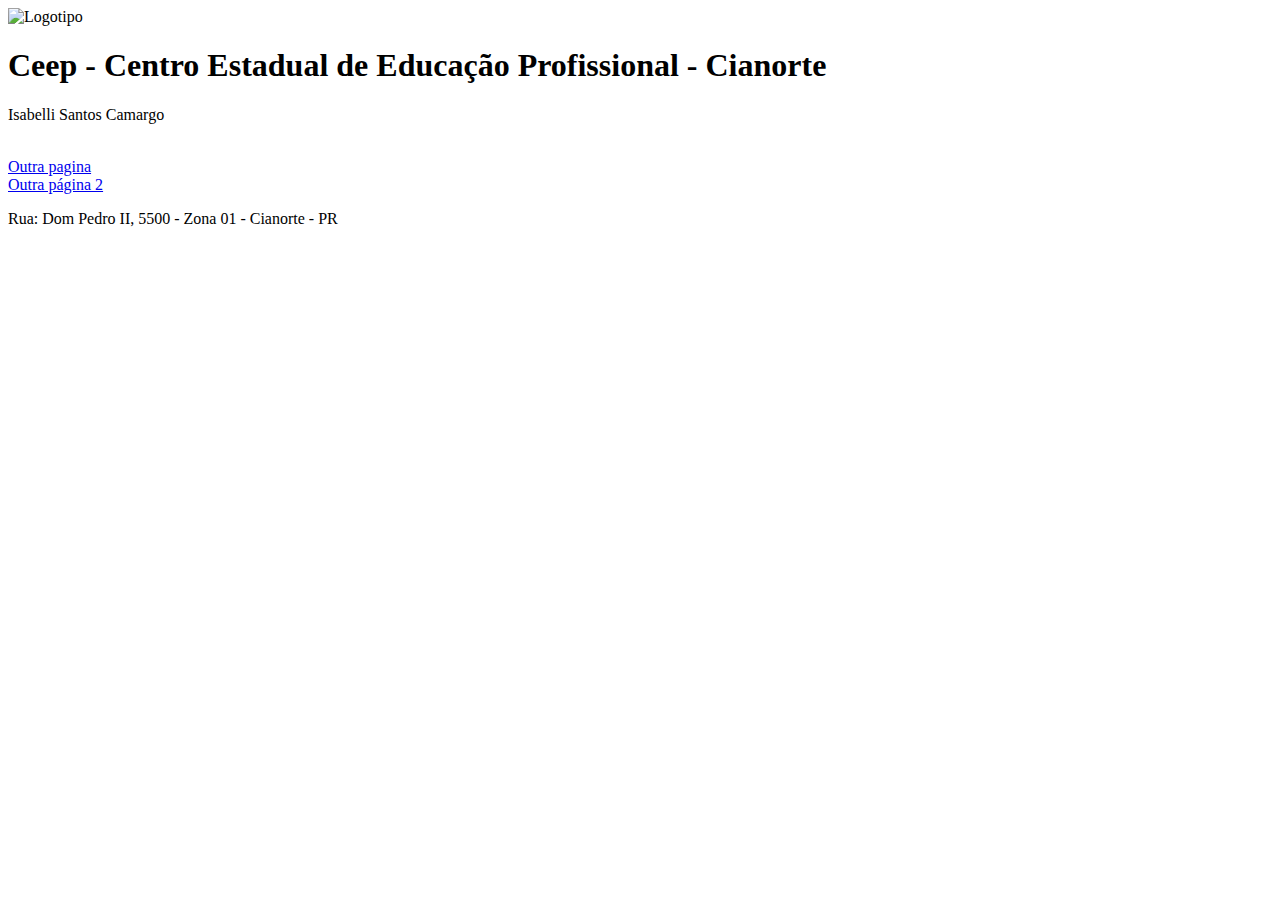
==== CEEPlogobrasao-main/index.html @ 7d4001a7 "Alterações" ====
<!DOCTYPE html>
<html lang="pt-BR">
<head>
    <meta charset="UTF-8">
    <meta name="viewport" content="width=device-width, initial-scale=1.0">
    <link rel="apple-touch-icon" sizes="180x180" href="img/apple-touch-icon.png">
    <link rel="icon" type="image/png" sizes="32x32" href="img/favicon-32x32.png">
    <link rel="icon" type="image/png" sizes="16x16" href="img/favicon-16x16.png">
    <link rel="manifest" href="/site.webmanifest">
    <title>CEEP - Cianorte</title>
    <link rel="stylesheet" href=styles.css>
</head>

<body>
    <header>
        <img class="img" src="img/android-chrome-192x192.png" alt="Logotipo">
        <h1> Ceep - Centro Estadual de Educação Profissional - Cianorte</h1>
    </header>
    <main>
        <p>Isabelli Santos Camargo</p>
            <br>
        <a target="_blank" href="pagina2.html">Outra pagina</a>
            <br>
        <a target="_blank" href="https://www.youtube.com/watch?v=dQw4w9WgXcQ&ab_channel=RickAstley">Outra página 2</a>
    </main> 
    <footer>
        <p>Rua: Dom Pedro II, 5500 - Zona 01 - Cianorte - PR </p>
    </footer>
</body>
</html>
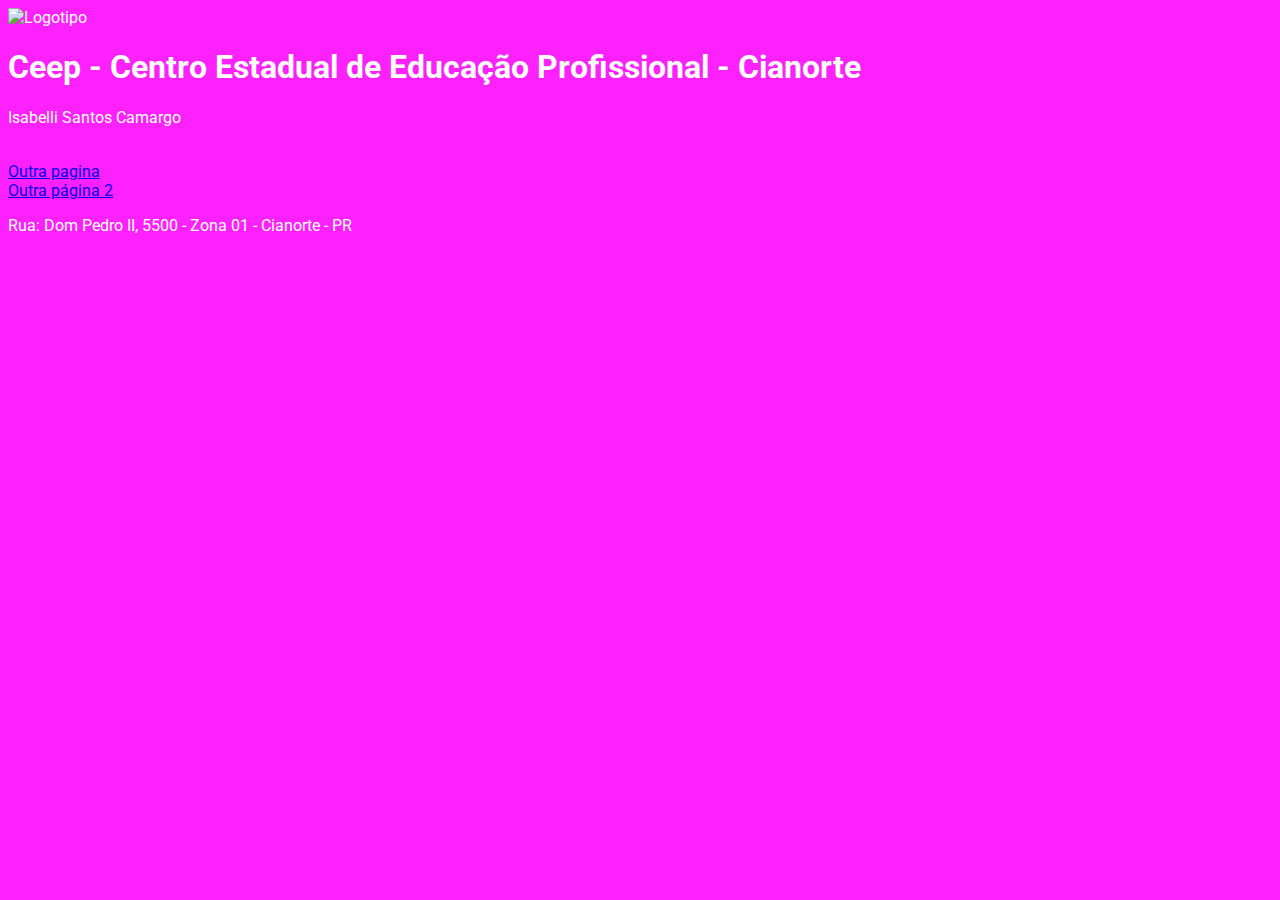
==== commit 30fdbbdc: "alterações no site da escola" ====
--- a/CEEPlogobrasao-main/index.html
+++ b/CEEPlogobrasao-main/index.html
@@ -7,8 +7,10 @@
     <link rel="icon" type="image/png" sizes="32x32" href="img/favicon-32x32.png">
     <link rel="icon" type="image/png" sizes="16x16" href="img/favicon-16x16.png">
     <link rel="manifest" href="/site.webmanifest">
+
+    <link rel="stylesheet" href="./logoceep/favicon-16x16.png" type="'image/x-icon">
     <title>CEEP - Cianorte</title>
-    <link rel="stylesheet" href=styles.css>
+    <link rel="stylesheet" href=style.css>
 </head>
 
 <body>
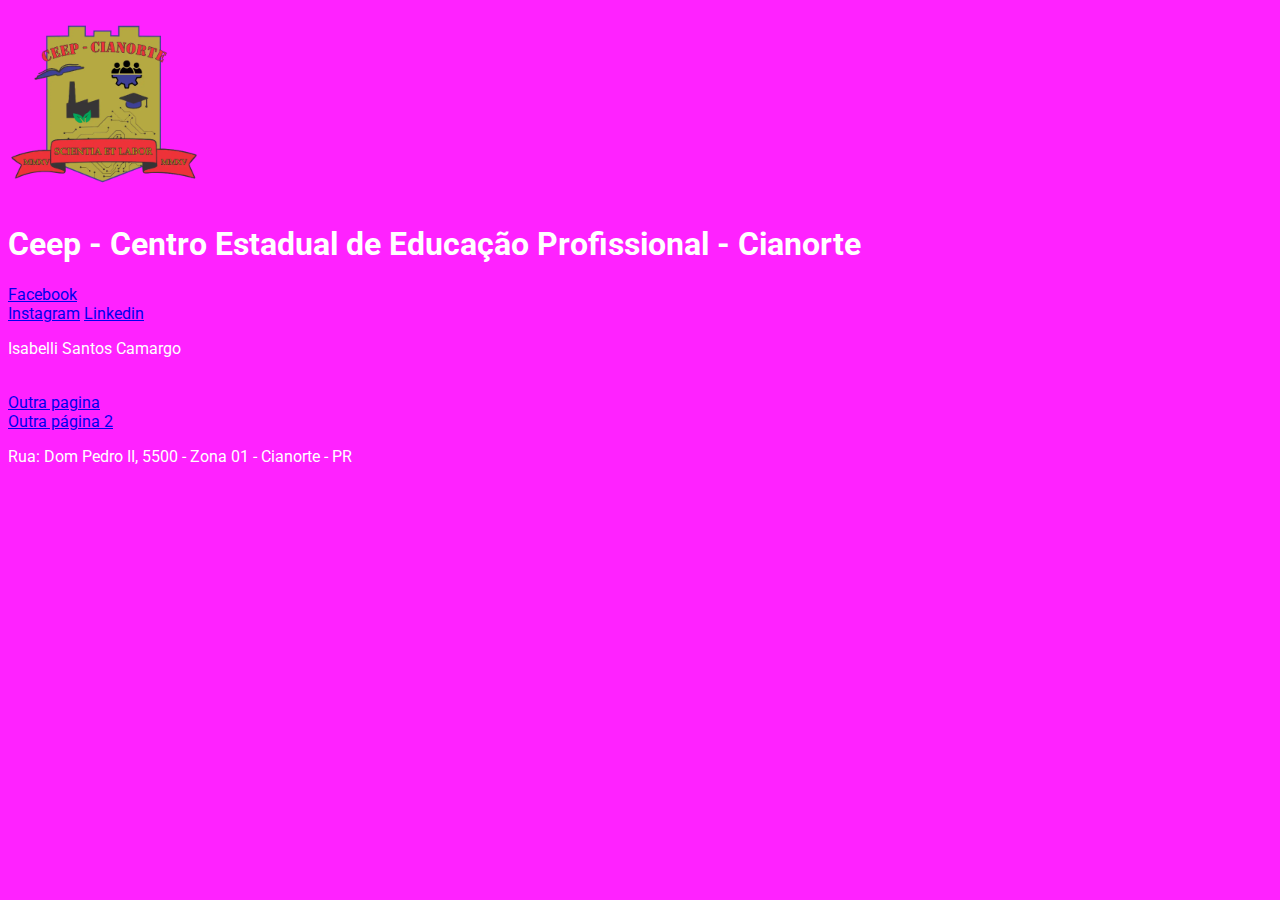
==== commit a06f41b9: "alterações" ====
--- a/CEEPlogobrasao-main/index.html
+++ b/CEEPlogobrasao-main/index.html
@@ -15,8 +15,13 @@
 
 <body>
     <header>
-        <img class="img" src="img/android-chrome-192x192.png" alt="Logotipo">
+        <img class="img" src="./brasao/android-chrome-192x192.png" alt="Logotipo">
         <h1> Ceep - Centro Estadual de Educação Profissional - Cianorte</h1>
+        <nav>
+            <a href="https://www.facebook.com/ceepcianorte/?locale=pt_BR">Facebook</a><br>
+            <a href="https://www.instagram.com/ceepcianorte/">Instagram</a>
+            <a href="https://br.linkedin.com/school/ceep-cianorte/">Linkedin</a>
+        </nav>
     </header>
     <main>
         <p>Isabelli Santos Camargo</p>
